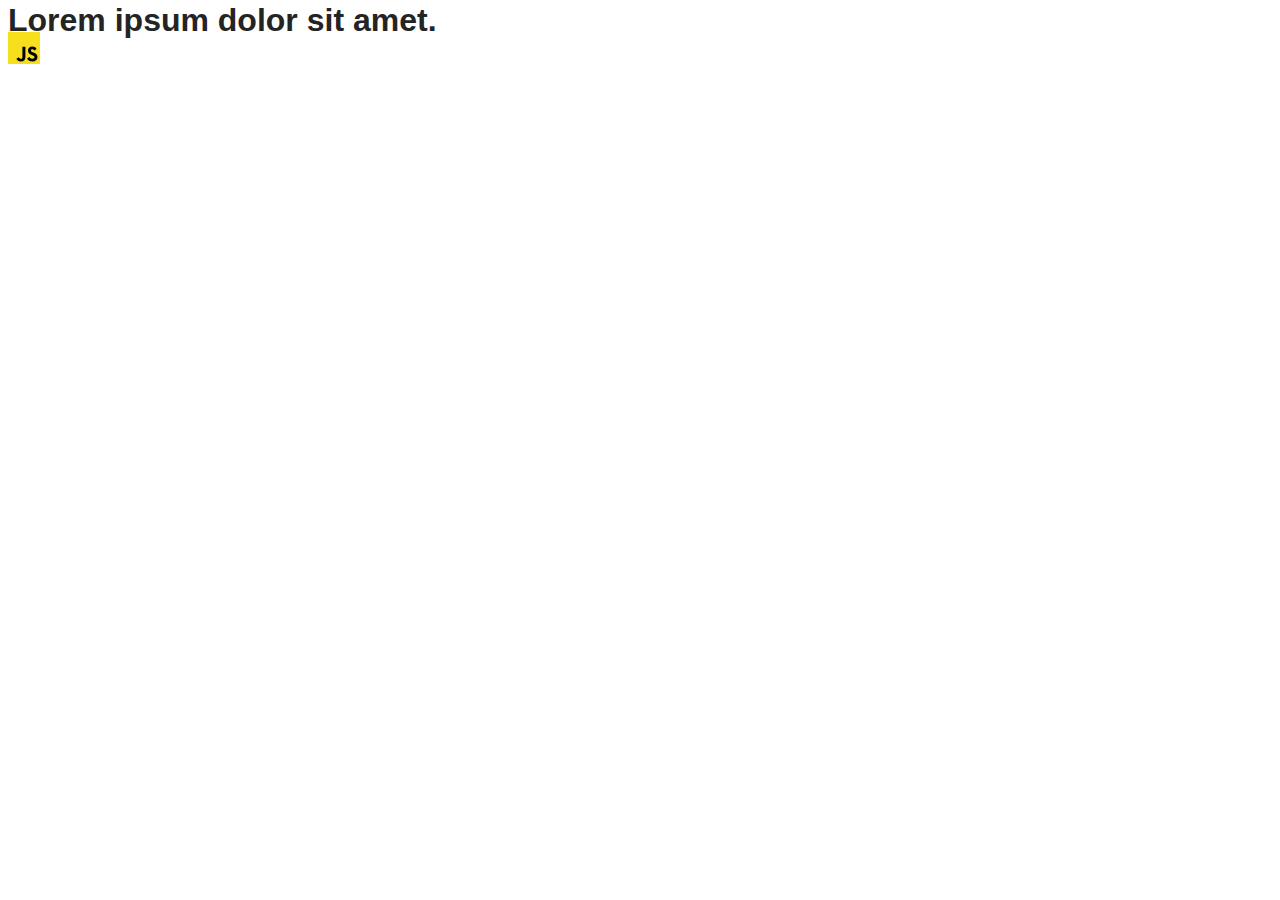
==== src/index.html @ 79006953 "Initial commit" ====
<!DOCTYPE html>
<html lang="en">
  <head>
    <meta charset="UTF-8" />
    <link rel="icon" type="image/svg+xml" href="/favicon.svg" />
    <meta name="viewport" content="width=device-width, initial-scale=1.0" />
    <title>Vanilla App Template</title>
    <link rel="stylesheet" href="./css/styles.css" />
  </head>
  <body>
    <load ="partials/header.html" />

    <section>
      <h1>Lorem ipsum dolor sit amet.</h1>
      <!-- Path to images as from index.html file -->
      <img src="./img/javascript.svg" alt="" />
    </section>

    <!-- Loads the specified .html file -->
    <load ="partials/vite-promo.html" />

    <script type="module" src="/main.js"></script>
  </body>
</html>
---- src/css/styles.css ----
/**
  |============================
  | include css partials with
  | default @import url()
  |============================
*/
@import url('./reset.css');
@import url('./vite-promo.css');
@import url('./header.css');

:root {
  font-family: Inter, Avenir, Helvetica, Arial, sans-serif;
  font-size: 16px;
  line-height: 24px;
  font-weight: 400;

  color: #242424;
  background-color: rgba(255, 255, 255, 0.87);

  font-synthesis: none;
  text-rendering: optimizeLegibility;
  -webkit-font-smoothing: antialiased;
  -moz-osx-font-smoothing: grayscale;
  -webkit-text-size-adjust: 100%;
}
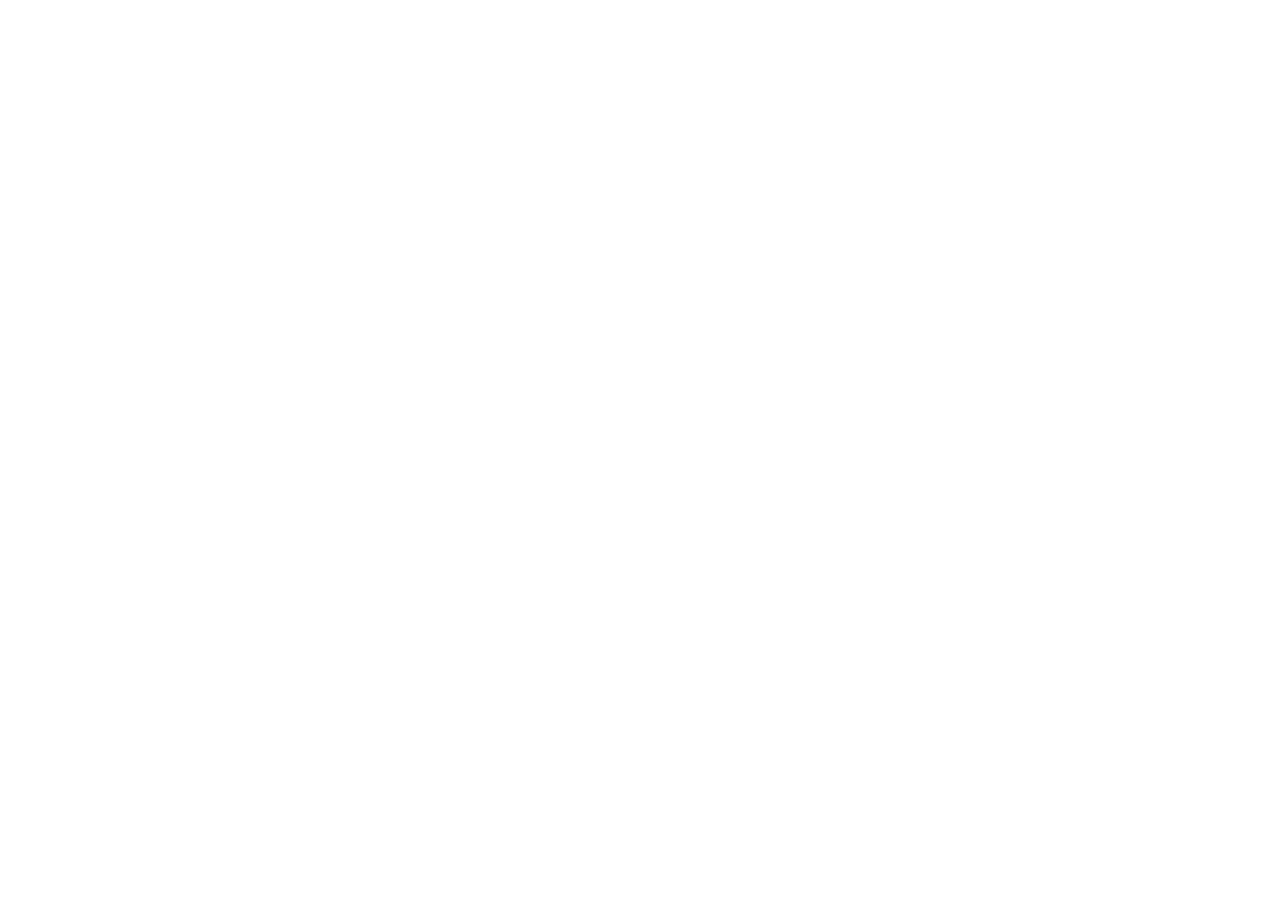
==== commit 67a55093: "add section" ====
--- a/src/index.html
+++ b/src/index.html
@@ -9,16 +9,17 @@
   </head>
   <body>
     <load ="partials/header.html" />
-
-    <section>
-      <h1>Lorem ipsum dolor sit amet.</h1>
-      <!-- Path to images as from index.html file -->
-      <img src="./img/javascript.svg" alt="" />
-    </section>
-
+    <main>
+      <load ="partials/section1.html" />
+      <load ="partials/section2.html" />
+      <load ="partials/section3.html" />
+      <load ="partials/section4.html" />
+    </main>
     <!-- Loads the specified .html file -->
     <load ="partials/vite-promo.html" />
 
     <script type="module" src="/main.js"></script>
+
+    <load ="partials/footer.html" />
   </body>
 </html>
--- a/src/css/styles.css
+++ b/src/css/styles.css
@@ -7,6 +7,11 @@
 @import url('./reset.css');
 @import url('./vite-promo.css');
 @import url('./header.css');
+@import url('./section1.css');
+@import url('./section2.css');
+@import url('./section3.css');
+@import url('./section4.css');
+@import url('./footer.css');
 
 :root {
   font-family: Inter, Avenir, Helvetica, Arial, sans-serif;
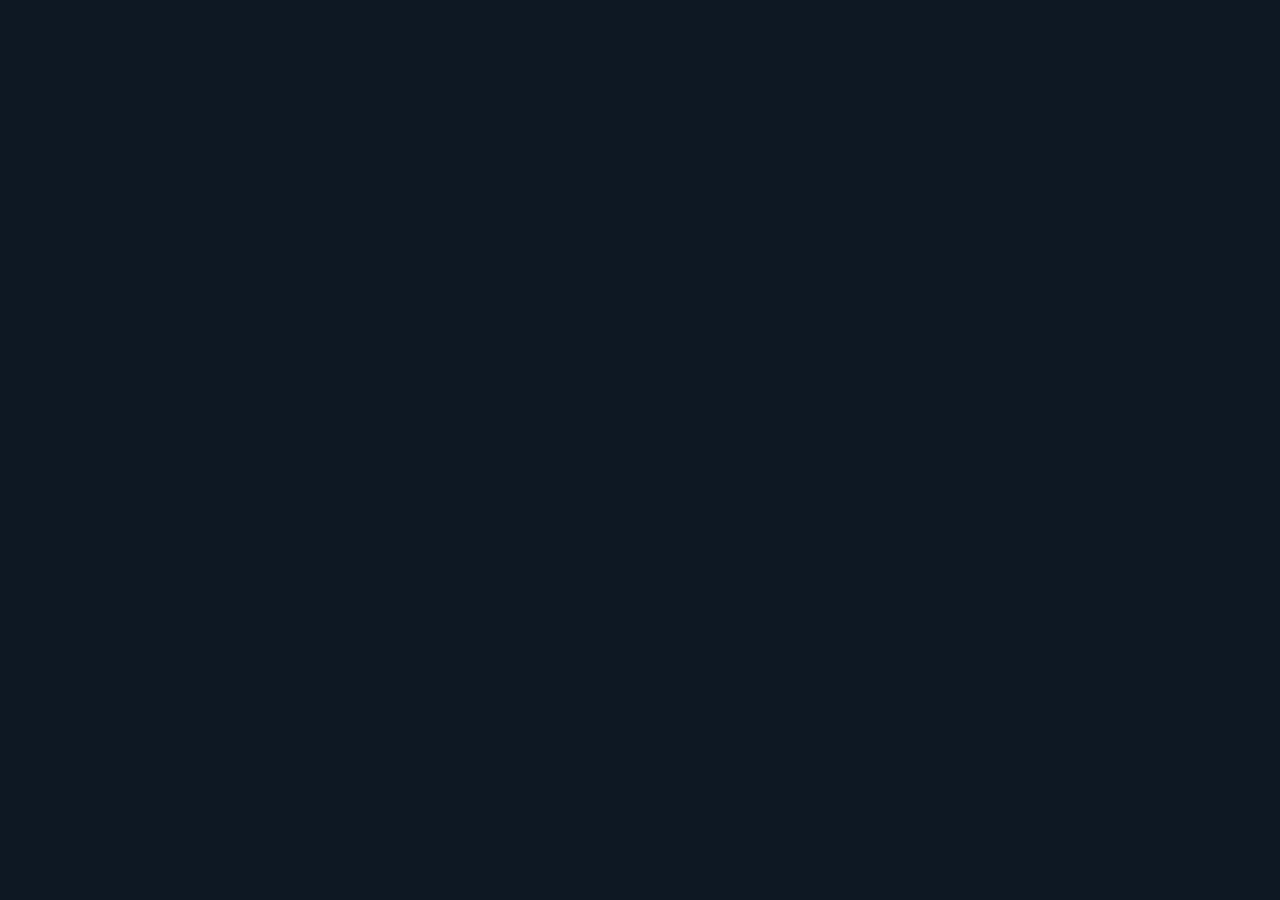
==== commit e602b211: "babel" ====
--- a/src/index.html
+++ b/src/index.html
@@ -19,7 +19,7 @@
     <load ="partials/vite-promo.html" />
 
     <script type="module" src="/main.js"></script>
-
+    <script src="/button.js"></script>
     <load ="partials/footer.html" />
   </body>
 </html>
--- a/src/css/styles.css
+++ b/src/css/styles.css
@@ -20,7 +20,7 @@
   font-weight: 400;
 
   color: #242424;
-  background-color: rgba(255, 255, 255, 0.87);
+  background-color: #0e1823;
 
   font-synthesis: none;
   text-rendering: optimizeLegibility;
